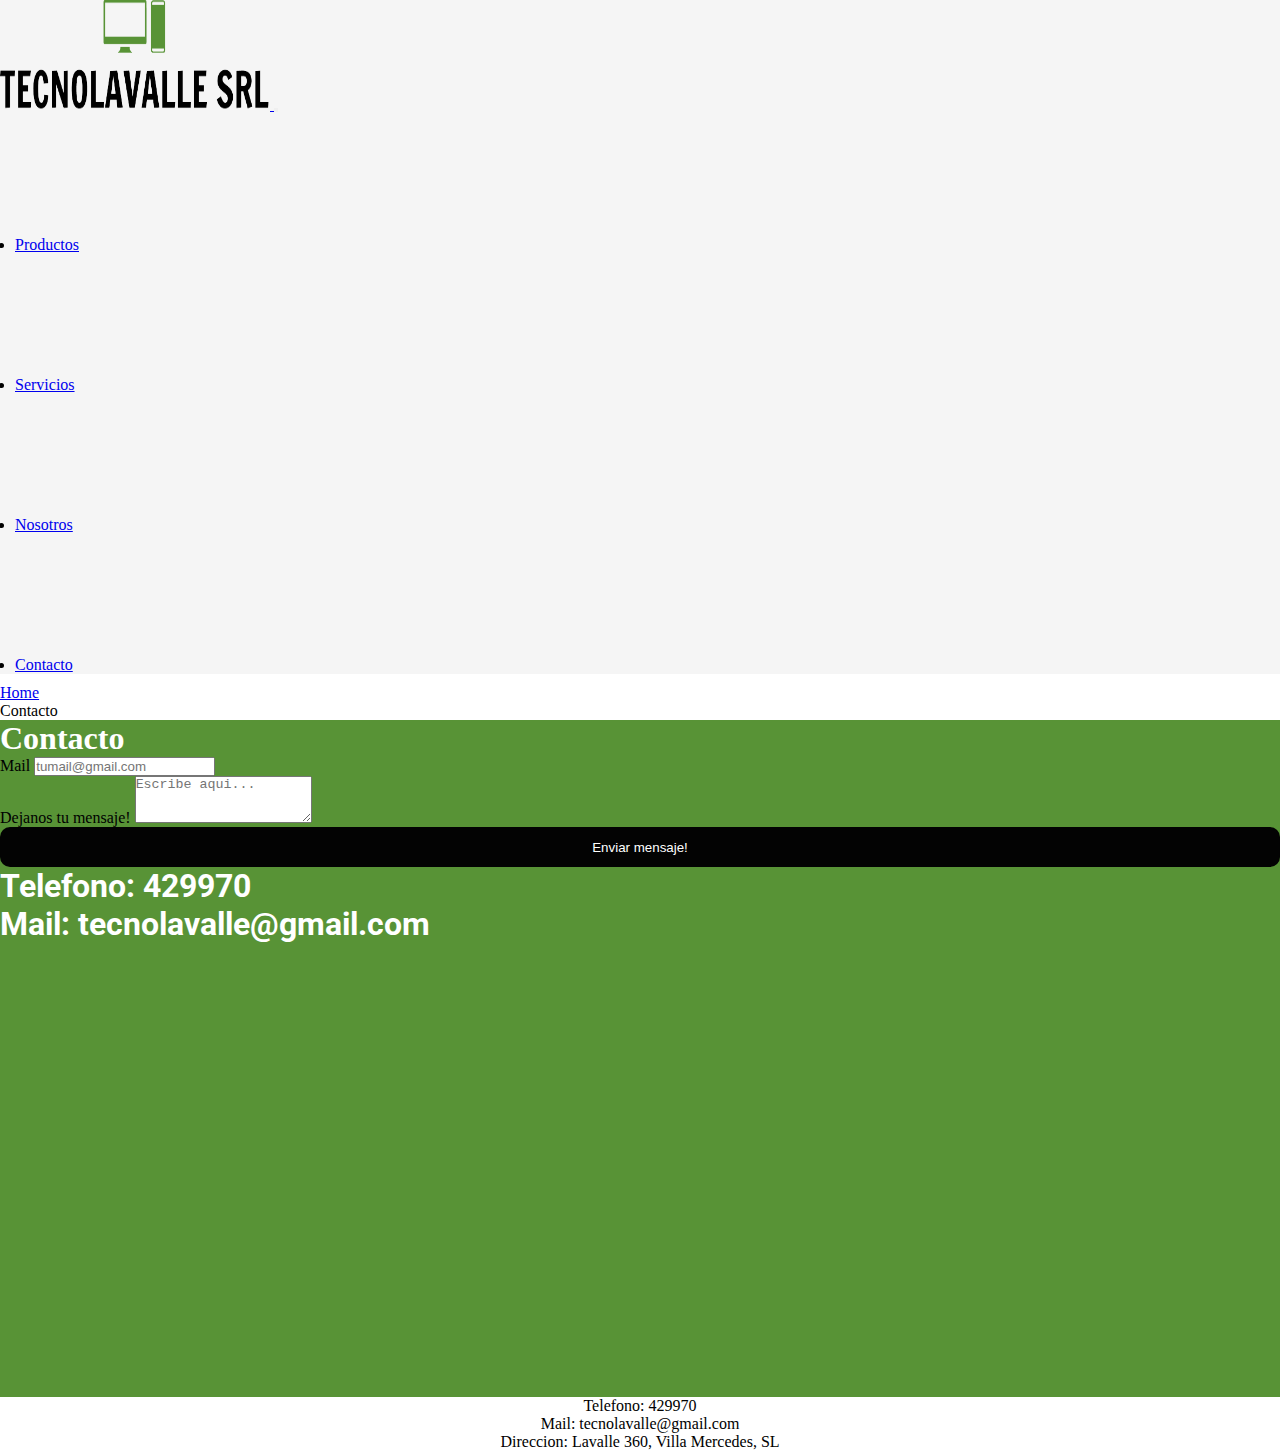
==== contacto.html @ d7c22ed8 "inicia commit" ====
<!doctype html>
<html lang="en">
  <head>
    <!-- Required meta tags -->
    <meta charset="utf-8">
    <meta name="viewport" content="width=device-width, initial-scale=1">

    <!-- Bootstrap CSS -->
    <link href="https://cdn.jsdelivr.net/npm/bootstrap@5.1.0/dist/css/bootstrap.min.css" rel="stylesheet" integrity="sha384-KyZXEAg3QhqLMpG8r+8fhAXLRk2vvoC2f3B09zVXn8CA5QIVfZOJ3BCsw2P0p/We" crossorigin="anonymous">
    <!--MI CSS-->
    <link rel="stylesheet" href="css/main.css">

    <title>TECNOLAVALLE SRL| Contacto</title>
    <meta name="description" content="Contactate con nosotros por el medio que mas te guste!">
    <meta name="author" content="Valeska Fernandez">
    
  </head>

  <body>
    <!--inicia nav-->
    <nav class="navbar navbar-expand-lg navbar-light barraNavegacion">
        <div class="container-fluid">
          <a class="navbar-brand ms-4" href="index.html">
              <img src="img/logo_small.png" alt="logo" id="logo" class="logoNav">
          </a>
          <button class="navbar-toggler" type="button" data-bs-toggle="collapse" data-bs-target="#navbarSupportedContent" aria-controls="navbarSupportedContent" aria-expanded="false" aria-label="Toggle navigation">
            <span class="navbar-toggler-icon"></span>
          </button>
          <div class="collapse navbar-collapse" id="navbarSupportedContent">
            <ul class="navbar-nav me-auto mb-2 mb-lg-0 barraNavegacion__botones">
              <li class="nav-item barraNavegacion__items">
                <a class="nav-link"  href="productos.html">Productos</a>
              </li>
              <li class="nav-item barraNavegacion__items">
                <a class="nav-link" href="servicios.html">Servicios</a>
              </li>
              <li class="nav-item barraNavegacion__items">
                <a class="nav-link" href="nosotros.html">Nosotros</a>
              </li>
              <li class="nav-item barraNavegacion__items">
                <a class="nav-link active" aria-current="page"  href="contacto.html">Contacto</a>
              </li>
            </ul>
          </div>
        </div>
      </nav>

    <!--cierra nav-->
    <section class="py-0 ">
        <div class="container-fluid ">
            <nav style="--bs-breadcrumb-divider: url(&#34;data:image/svg+xml,%3Csvg xmlns='http://www.w3.org/2000/svg' width='8' height='8'%3E%3Cpath d='M2.5 0L1 1.5 3.5 4 1 6.5 2.5 8l4-4-4-4z' fill='currentColor'/%3E%3C/svg%3E&#34;);" aria-label="breadcrumb">
                <ol class="breadcrumb mapaNavegacion">
                  <li class="breadcrumb-item "><a href="index.html">Home</a></li>
                  <li class="breadcrumb-item active " aria-current="page">Contacto</li>
                </ol>
              </nav>
        </div>
    </section>

    <!--formulario contacto-->
    <section class="contacto">
        <div class="container fluid py-5">
            <div class="row">
                <article class="col-lg-6">
                    <h1 class=contacto__titulo>Contacto</h1>
                <div class="mb-3">
                    <label for="exampleFormControlInput1" class="form-label">Mail</label>
                    <input type="email" class="form-control" id="exampleFormControlInput1" placeholder="tumail@gmail.com">
                  </div>
                  <div class="mb-3">
                    <label for="exampleFormControlTextarea1" class="form-label">Dejanos tu mensaje!</label>
                    <textarea class="form-control" id="exampleFormControlTextarea1" placeholder="Escribe aqui..." rows="3"></textarea>
                    <button class="btn-rounded">Enviar mensaje!</button>
                </div>
                <h2 class="contacto__medios">Telefono: 429970</h2>
                <h2 class="contacto__medios">Mail: tecnolavalle@gmail.com</h2>
            </article>

            <article class="col-lg-6">
                <iframe src="https://www.google.com/maps/embed?pb=!1m18!1m12!1m3!1d3319.87119745598!2d-65.46762508479449!3d-33.68639918070702!2m3!1f0!2f0!3f0!3m2!1i1024!2i768!4f13.1!3m3!1m2!1s0x95d16a9ac70d3727%3A0x8c1b3a25c45b32!2sLavalle%20360%2C%20D5730%20Villa%20Mercedes%2C%20San%20Luis!5e0!3m2!1ses-419!2sar!4v1628720488672!5m2!1ses-419!2sar" width="100%" height="450" style="border:0;" allowfullscreen="" loading="lazy"></iframe>

            </article>
            </div>
        </div>
    </section>

    <footer class="bg-light text-center ps-2 py-3">
        <h6>Telefono: 429970</h6>
        <h6>Mail: tecnolavalle@gmail.com</h6>
        <h6>Direccion: Lavalle 360, Villa Mercedes, SL</h6>
    </footer>

    <!-- Optional JavaScript; choose one of the two! -->

    <!-- Option 1: Bootstrap Bundle with Popper -->
    <script src="https://cdn.jsdelivr.net/npm/bootstrap@5.1.0/dist/js/bootstrap.bundle.min.js" integrity="sha384-U1DAWAznBHeqEIlVSCgzq+c9gqGAJn5c/t99JyeKa9xxaYpSvHU5awsuZVVFIhvj" crossorigin="anonymous"></script>

    <!-- Option 2: Separate Popper and Bootstrap JS -->
    <!--
    <script src="https://cdn.jsdelivr.net/npm/@popperjs/core@2.9.3/dist/umd/popper.min.js" integrity="sha384-eMNCOe7tC1doHpGoWe/6oMVemdAVTMs2xqW4mwXrXsW0L84Iytr2wi5v2QjrP/xp" crossorigin="anonymous"></script>
    <script src="https://cdn.jsdelivr.net/npm/bootstrap@5.1.0/dist/js/bootstrap.min.js" integrity="sha384-cn7l7gDp0eyniUwwAZgrzD06kc/tftFf19TOAs2zVinnD/C7E91j9yyk5//jjpt/" crossorigin="anonymous"></script>
    -->
  </body>
</html>
---- css/main.css ----
@import url("https://fonts.googleapis.com/css2?family=Roboto:ital,wght@0,300;1,500&display=swap");
* {
  margin: 0;
  padding: 0; }

h6 {
  font-size: 6em; }

h5 {
  font-size: 5em; }

h4 {
  font-size: 4em; }

h3 {
  font-size: 3em; }

h2 {
  font-size: 2em; }

.btn, .btn-rounded {
  width: 100%;
  height: 40px;
  background-color: #030303;
  border: none;
  color: white; }
  .btn:hover, .btn-rounded:hover {
    cursor: pointer;
    color: white; }

.btn-rounded {
  border-radius: 10px; }

nav {
  background-color: #EFF1E8; }

.barraNavegacion {
  background-color: whitesmoke; }

.barraNavegacion__botones {
  margin: 5px; }

.barraNavegacion__items {
  color: black;
  margin: 10px;
  padding-top: 7em; }

.logoNav {
  width: 270px;
  height: 110px; }

.navBotones {
  text-align: flex-end; }

.contenedor {
  background-color: black;
  color: white; }

.contenedor__imagen {
  font-family: "Roboto", sans-serif;
  font-size: 0.8em; }

.contenedor__titulo {
  color: #589336; }

.mapaNavegacion {
  background-color: white; }

.productosCarousel__imagenes {
  width: 100%;
  display: block; }

.productosTitulo {
  color: #589336; }

.carousel-imagenes {
  height: 250px; }

.alto_imagenes {
  height: 600px; }

.boton_destacados {
  background-color: #589336;
  color: white; }

.nosotros {
  background-color: #589336;
  width: 100%;
  padding-top: 1em;
  padding-bottom: 1em; }

.nosotros__titulo {
  text-align: center;
  color: white; }

.nosotros__info {
  text-align: center;
  color: white;
  font-family: "Roboto", sans-serif;
  margin-left: 10px;
  margin-right: 10px;
  padding-left: 10px;
  padding-right: 10px; }

.servicios {
  background-color: #589336;
  padding-bottom: 5em;
  padding-top: 2em;
  font-family: "Roboto", sans-serif; }

.contacto {
  background-color: #589336; }

.contacto__titulo {
  color: white; }

.contacto__medios {
  color: white;
  font-family: "Roboto", sans-serif;
  font-size: 2em; }

.nosotros {
  background-color: #589336;
  color: white; }

footer {
  background-color: white; }
  footer h6 {
    font-size: 1rem;
    font-weight: 400;
    text-align: center; }
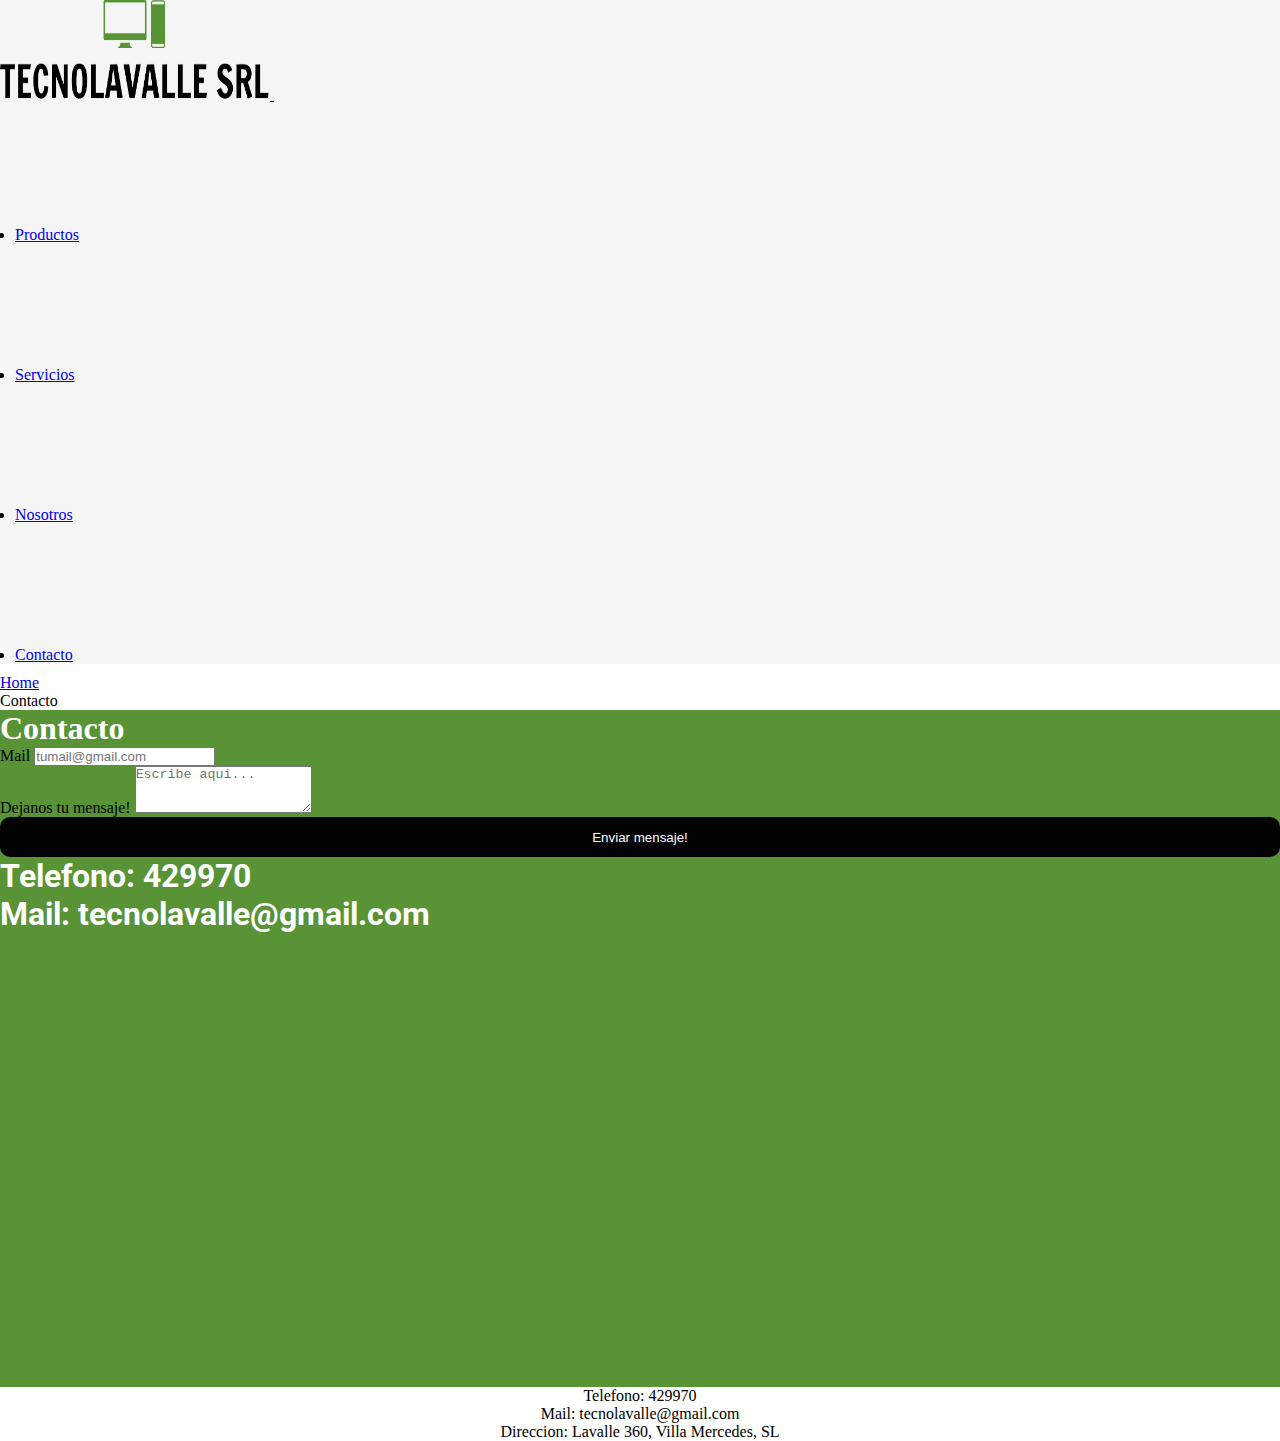
==== commit 627667be: "cambio en las carpetas de mi html" ====
--- a/contacto.html
+++ b/contacto.html
@@ -26,8 +26,8 @@
           <button class="navbar-toggler" type="button" data-bs-toggle="collapse" data-bs-target="#navbarSupportedContent" aria-controls="navbarSupportedContent" aria-expanded="false" aria-label="Toggle navigation">
             <span class="navbar-toggler-icon"></span>
           </button>
-          <div class="collapse navbar-collapse" id="navbarSupportedContent">
-            <ul class="navbar-nav me-auto mb-2 mb-lg-0 barraNavegacion__botones">
+          <div class="collapse navbar-collapse d-flex justify-content-end" id="navbarSupportedContent">
+            <ul class="navbar-nav mb-2 mb-lg-0 barraNavegacion__botones">
               <li class="nav-item barraNavegacion__items">
                 <a class="nav-link"  href="productos.html">Productos</a>
               </li>
--- a/css/main.css
+++ b/css/main.css
@@ -47,7 +47,7 @@
 
 .logoNav {
   width: 270px;
-  height: 110px; }
+  height: 100px; }
 
 .navBotones {
   text-align: flex-end; }
@@ -71,7 +71,7 @@
   display: block; }
 
 .productosTitulo {
-  color: #589336; }
+  color: white; }
 
 .carousel-imagenes {
   height: 250px; }
@@ -123,6 +123,10 @@
   background-color: #589336;
   color: white; }
 
+.fondoCarousel {
+  background-color: #589336;
+  padding: 20px; }
+
 footer {
   background-color: white; }
   footer h6 {
